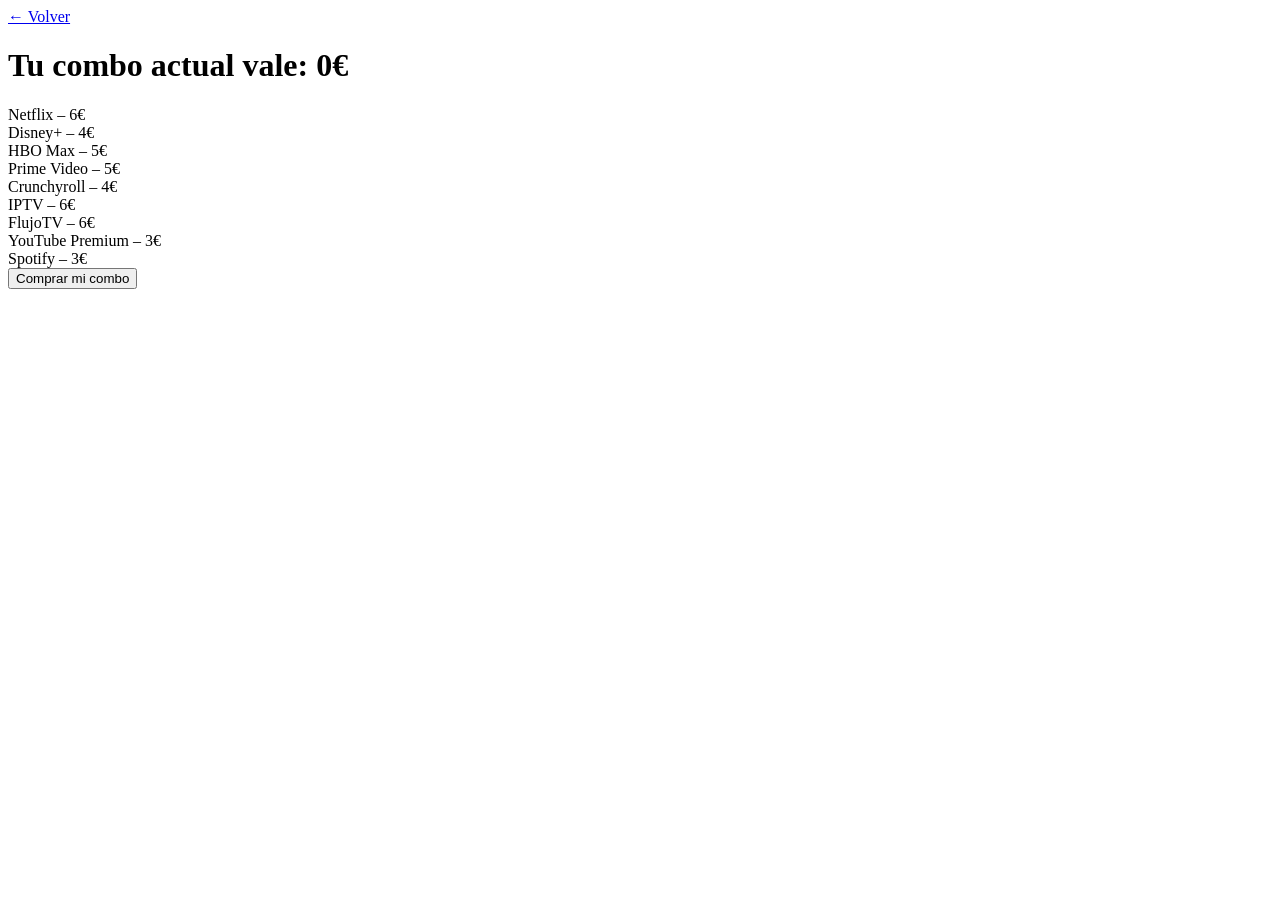
==== combo.html @ c5dbe66f "Update combo.html combos" ====
<!DOCTYPE html>
<html lang="es">
<head>
    <meta charset="UTF-8">
    <title>Arma tu Combo – Wolfnet IPTV</title>
    <link rel="stylesheet" href="styles.css">
    <script src="script.js" defer></script>
</head>

<body>

<header class="header">
    <a href="index.html" class="back">← Volver</a>
</header>

<h1 class="combo-title">Tu combo actual vale: <span id="total">0€</span></h1>

<div class="grid-combo">

    <div class="combo-card" onclick="toggleServicio('Netflix',6)">
        Netflix – 6€
    </div>

    <div class="combo-card" onclick="toggleServicio('Disney+',4)">
        Disney+ – 4€
    </div>

    <div class="combo-card" onclick="toggleServicio('HBO Max',5)">
        HBO Max – 5€
    </div>

    <div class="combo-card" onclick="toggleServicio('Prime Video',5)">
        Prime Video – 5€
    </div>

    <div class="combo-card" onclick="toggleServicio('Crunchyroll',4)">
        Crunchyroll – 4€
    </div>

    <div class="combo-card" onclick="toggleServicio('IPTV',6)">
        IPTV – 6€
    </div>

    <div class="combo-card" onclick="toggleServicio('FlujoTV',6)">
        FlujoTV – 6€
    </div>

    <div class="combo-card" onclick="toggleServicio('YouTube Premium',3)">
        YouTube Premium – 3€
    </div>

    <div class="combo-card" onclick="toggleServicio('Spotify',3)">
        Spotify – 3€
    </div>

</div>

<button class="btn-wsp-final" onclick="comprarCombo()">Comprar mi combo</button>

</body>
</html>
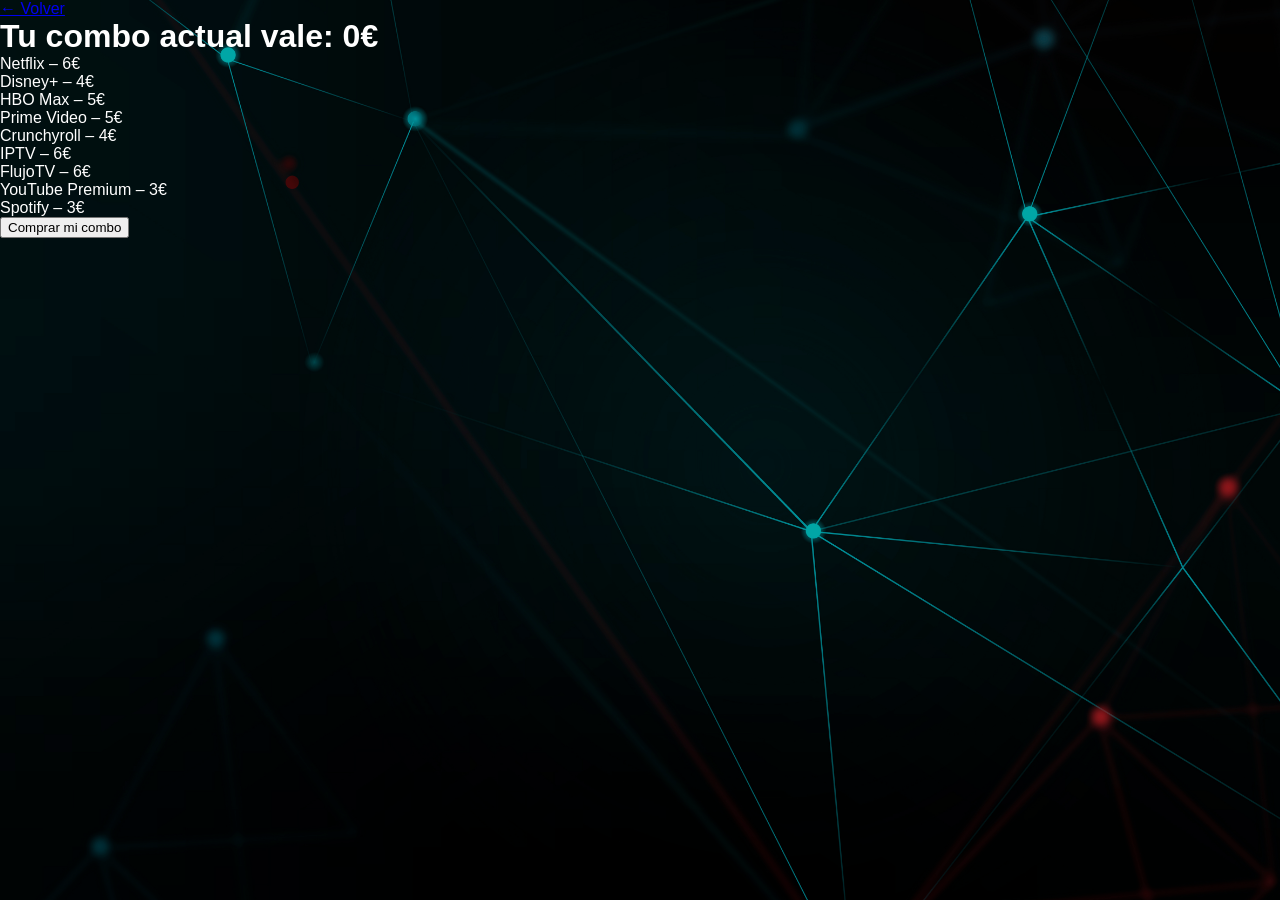
==== commit da3cabe2: "Update combo.html" ====
--- a/combo.html
+++ b/combo.html
@@ -9,12 +9,20 @@
 
 <body>
 
+<!-- FONDO OSCURO / OVERLAY -->
+<div class="overlay"></div>
+
+<!-- HEADER -->
 <header class="header">
     <a href="index.html" class="back">← Volver</a>
 </header>
 
-<h1 class="combo-title">Tu combo actual vale: <span id="total">0€</span></h1>
+<!-- TÍTULO -->
+<h1 class="combo-title">
+    Tu combo actual vale: <span id="total">0€</span>
+</h1>
 
+<!-- GRID DE SERVICIOS -->
 <div class="grid-combo">
 
     <div class="combo-card" onclick="toggleServicio('Netflix',6)">
@@ -55,7 +63,10 @@
 
 </div>
 
-<button class="btn-wsp-final" onclick="comprarCombo()">Comprar mi combo</button>
+<!-- BOTÓN FINAL -->
+<button class="btn-wsp-final" onclick="comprarCombo()">
+    Comprar mi combo
+</button>
 
 </body>
 </html>
--- a/styles.css
+++ b/styles.css
@@ -0,0 +1,269 @@
+/* ===========================
+   ESTILOS GENERALES
+=========================== */
+
+body {
+    background: radial-gradient(circle at center, #0a0a0a 0%, #000 100%);
+    color: white;
+    font-family: 'Poppins', sans-serif;
+    margin: 0;
+    padding: 0;
+    overflow-x: hidden;
+}
+
+h1, h2, h3 {
+    margin: 0;
+    padding: 0;
+}
+
+.green {
+    color: #00ff7f;
+    font-weight: 700;
+}
+
+/* ===========================
+   OVERLAY
+=========================== */
+
+.overlay {
+    position: fixed;
+    top: 0;
+    left: 0;
+    width: 100%;
+    height: 100%;
+    background: rgba(0,0,0,0.35);
+    z-index: -1;
+}
+
+/* ===========================
+   LOGO CENTRAL
+=========================== */
+
+.logo-central {
+    display: block;
+    width: 400px;
+    margin: 5px auto;
+}
+
+/* ===========================
+   INDEX – CONTENEDOR PRINCIPAL
+=========================== */
+
+.main-container {
+    max-width: 1200px;
+    margin: auto;
+    display: flex;
+    align-items: center;
+    justify-content: space-between;
+    padding: 20px;
+}
+
+.left-image {
+    width: 45%;
+    height: auto;
+}
+
+.right-content {
+    width: 50%;
+}
+
+.welcome-text {
+    font-size: 22px;
+    line-height: 1.5;
+    font-weight: 300;
+}
+
+/* ===========================
+   BOTONES GENERALES
+=========================== */
+
+.buttons {
+    margin-top: 25px;
+    display: flex;
+    flex-direction: row; /* AHORA VAN UNO AL LADO DEL OTRO */
+    gap: 20px;
+    justify-content: flex-start;
+}
+
+
+.btn {
+    background: #00ff7f;
+    color: #000;
+    padding: 14px 20px;
+    border-radius: 12px;
+    text-align: center;
+    font-size: 18px;
+    font-weight: 700;
+    text-decoration: none;
+    transition: 0.25s;
+}
+
+.btn:hover {
+    background: #00e676;
+    transform: translateY(-3px);
+}
+
+/* ===========================
+   GRID DE SERVICIOS (COMBOS)
+=========================== */
+
+.servicios-container h1 {
+    text-align: center;
+    font-size: 36px;
+    font-weight: 800;
+    margin-top: 20px;
+    color: #fff;
+}
+
+.grid-servicios {
+    display: grid;
+    grid-template-columns: repeat(auto-fit, minmax(180px, 1fr));
+    gap: 20px;
+    padding: 30px;
+    max-width: 900px;
+    margin: auto;
+}
+
+/* ===========================
+   TARJETAS DE SERVICIO
+=========================== */
+
+.servicio {
+    background: linear-gradient(135deg, #00ff7f, #00d46a);
+    color: #fff;
+    padding: 18px;
+    border-radius: 14px;
+    font-size: 20px;
+    font-weight: 700;
+    border: none;
+    cursor: pointer;
+    transition: 0.25s ease;
+    box-shadow: 0 0 20px rgba(0, 255, 127, 0.4);
+    display: flex;
+    align-items: center;
+    justify-content: center;
+    gap: 12px;
+    position: relative;
+    overflow: hidden;
+}
+
+.servicio::before {
+    content: "";
+    position: absolute;
+    top: -50%;
+    left: -50%;
+    width: 200%;
+    height: 200%;
+    background: radial-gradient(circle, rgba(255,255,255,0.15), transparent 70%);
+    transform: rotate(25deg);
+    transition: 0.4s;
+}
+
+.servicio:hover::before {
+    top: -20%;
+    left: -20%;
+}
+
+.servicio:hover {
+    transform: translateY(-4px) scale(1.03);
+    box-shadow: 0 0 25px rgba(0, 255, 127, 0.7);
+    background: linear-gradient(135deg, #00ff7f, #00e676);
+}
+
+.icono-servicio {
+    width: 28px;
+    height: 28px;
+    object-fit: contain;
+}
+
+/* ===========================
+   TABLA DE PLANES
+=========================== */
+
+.tabla-planes {
+    width: 90%;
+    max-width: 600px;
+    margin: 30px auto;
+    border-collapse: collapse;
+    background: #111;
+    color: white;
+    border-radius: 10px;
+    overflow: hidden;
+    box-shadow: 0 0 20px rgba(0,255,127,0.3);
+}
+
+.tabla-planes th, 
+.tabla-planes td {
+    padding: 14px;
+    border-bottom: 1px solid #222;
+    text-align: center;
+    font-size: 18px;
+}
+
+.tabla-planes th {
+    background: #00ff7f;
+    color: #000;
+    font-weight: 800;
+}
+
+/* Botón WhatsApp */
+.btn-wsp {
+    background: #00ff7f;
+    padding: 10px 18px;
+    border-radius: 10px;
+    color: #000;
+    font-size: 16px;
+    font-weight: 700;
+    border: none;
+    cursor: pointer;
+    transition: 0.2s;
+}
+
+.btn-wsp:hover {
+    background: #00e676;
+}
+
+/* ===========================
+   RESPONSIVE
+=========================== */
+
+@media (max-width: 900px) {
+    .main-container {
+        flex-direction: column;
+        text-align: center;
+    }
+
+    .left-image {
+        width: 70%;
+        margin-bottom: 20px;
+    }
+
+    .right-content {
+        width: 90%;
+    }
+}
+
+@media (max-width: 600px) {
+    .welcome-text {
+        font-size: 18px;
+    }
+
+    .btn {
+        font-size: 16px;
+        padding: 12px;
+    }
+
+    .grid-servicios {
+        grid-template-columns: repeat(auto-fit, minmax(150px, 1fr));
+    }
+}
+body {
+    background: url("img/fondo-binario.png") no-repeat center center fixed;
+    background-size: cover;
+    color: white;
+    font-family: 'Poppins', sans-serif;
+    margin: 0;
+    padding: 0;
+    overflow-x: hidden;
+}
+
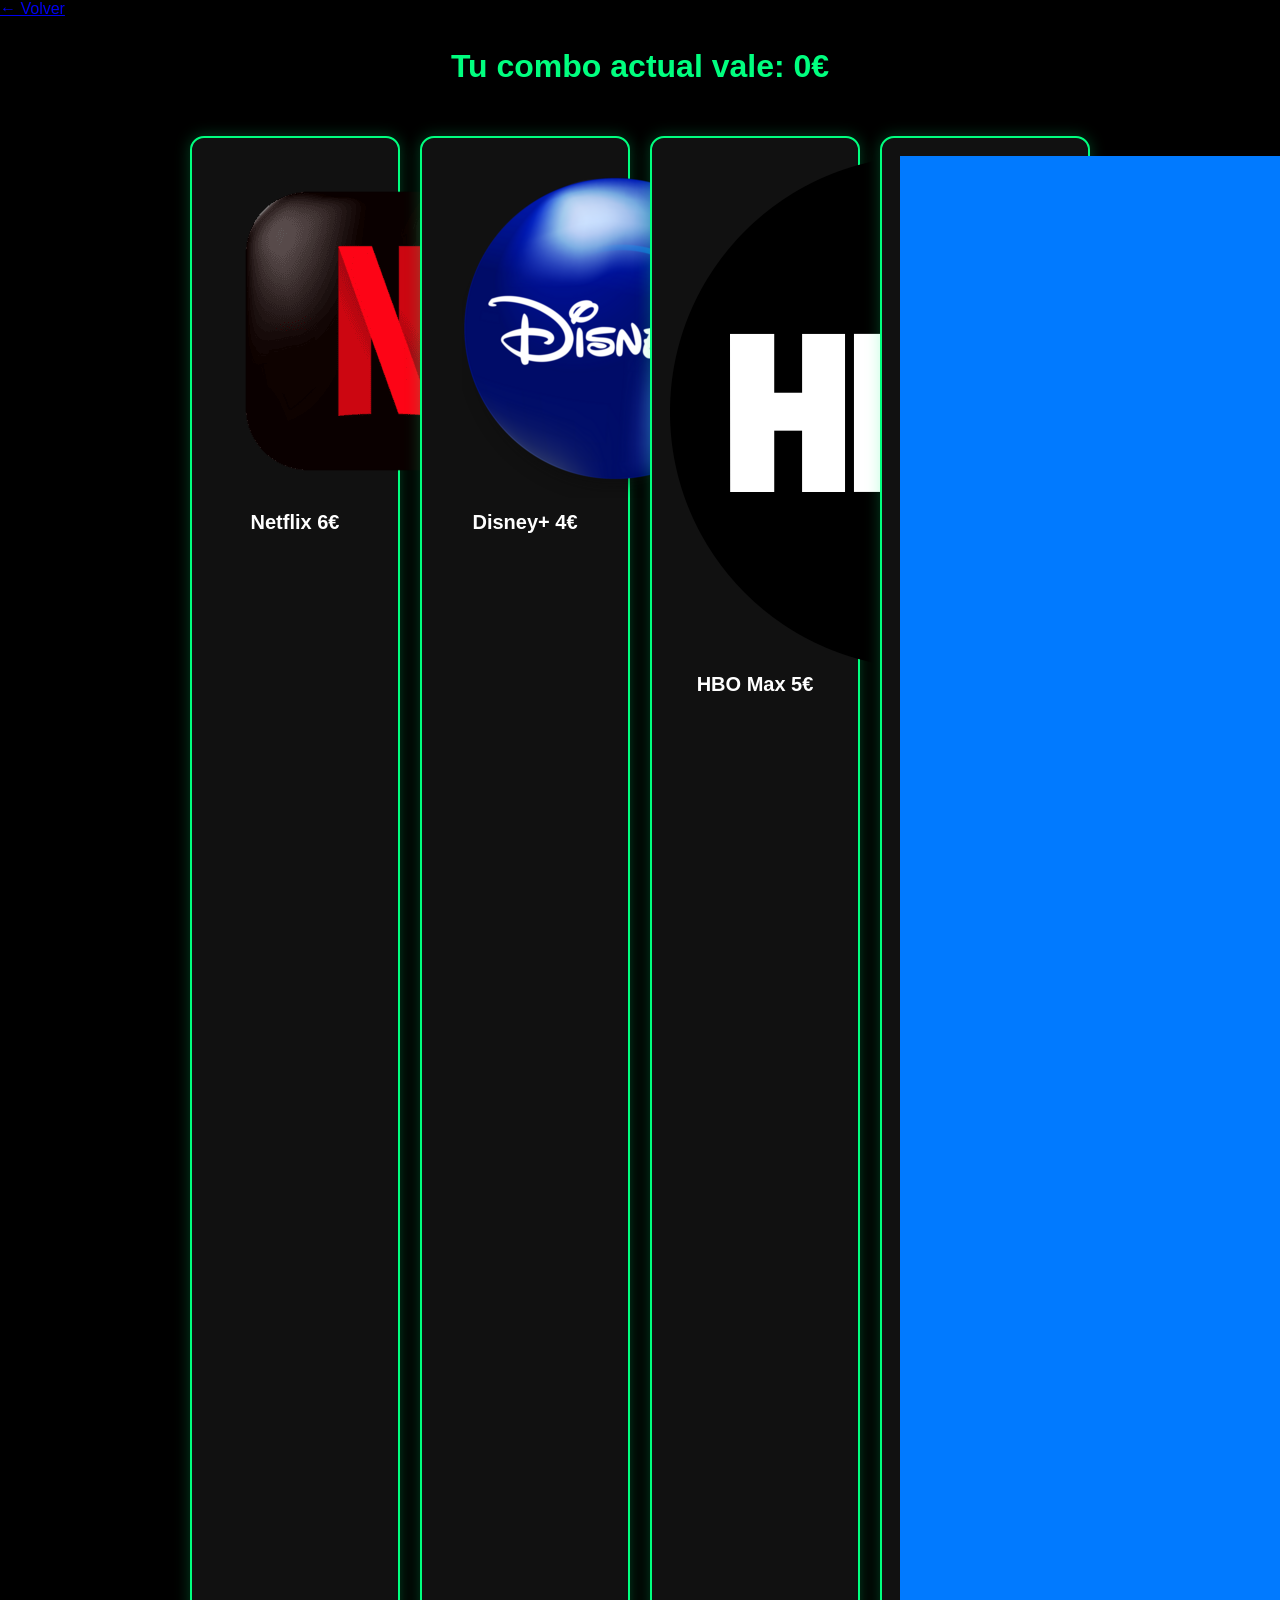
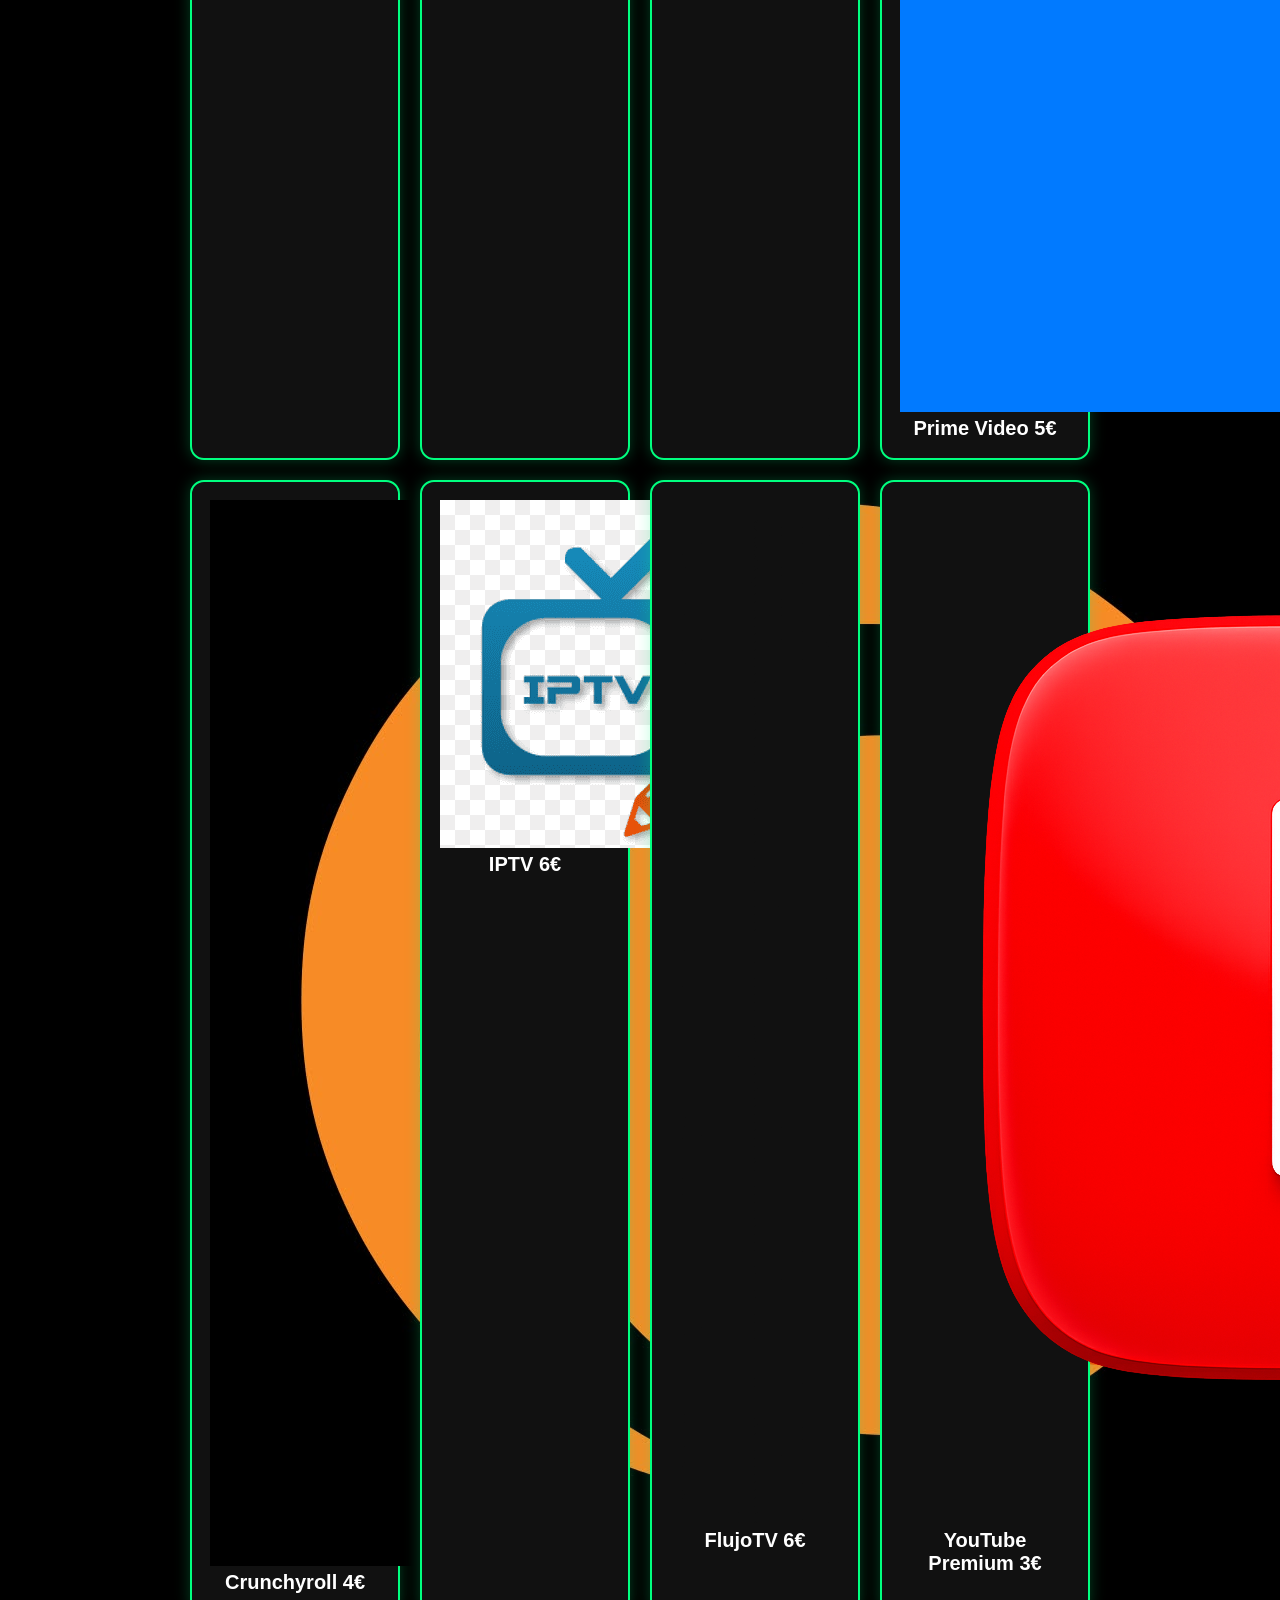
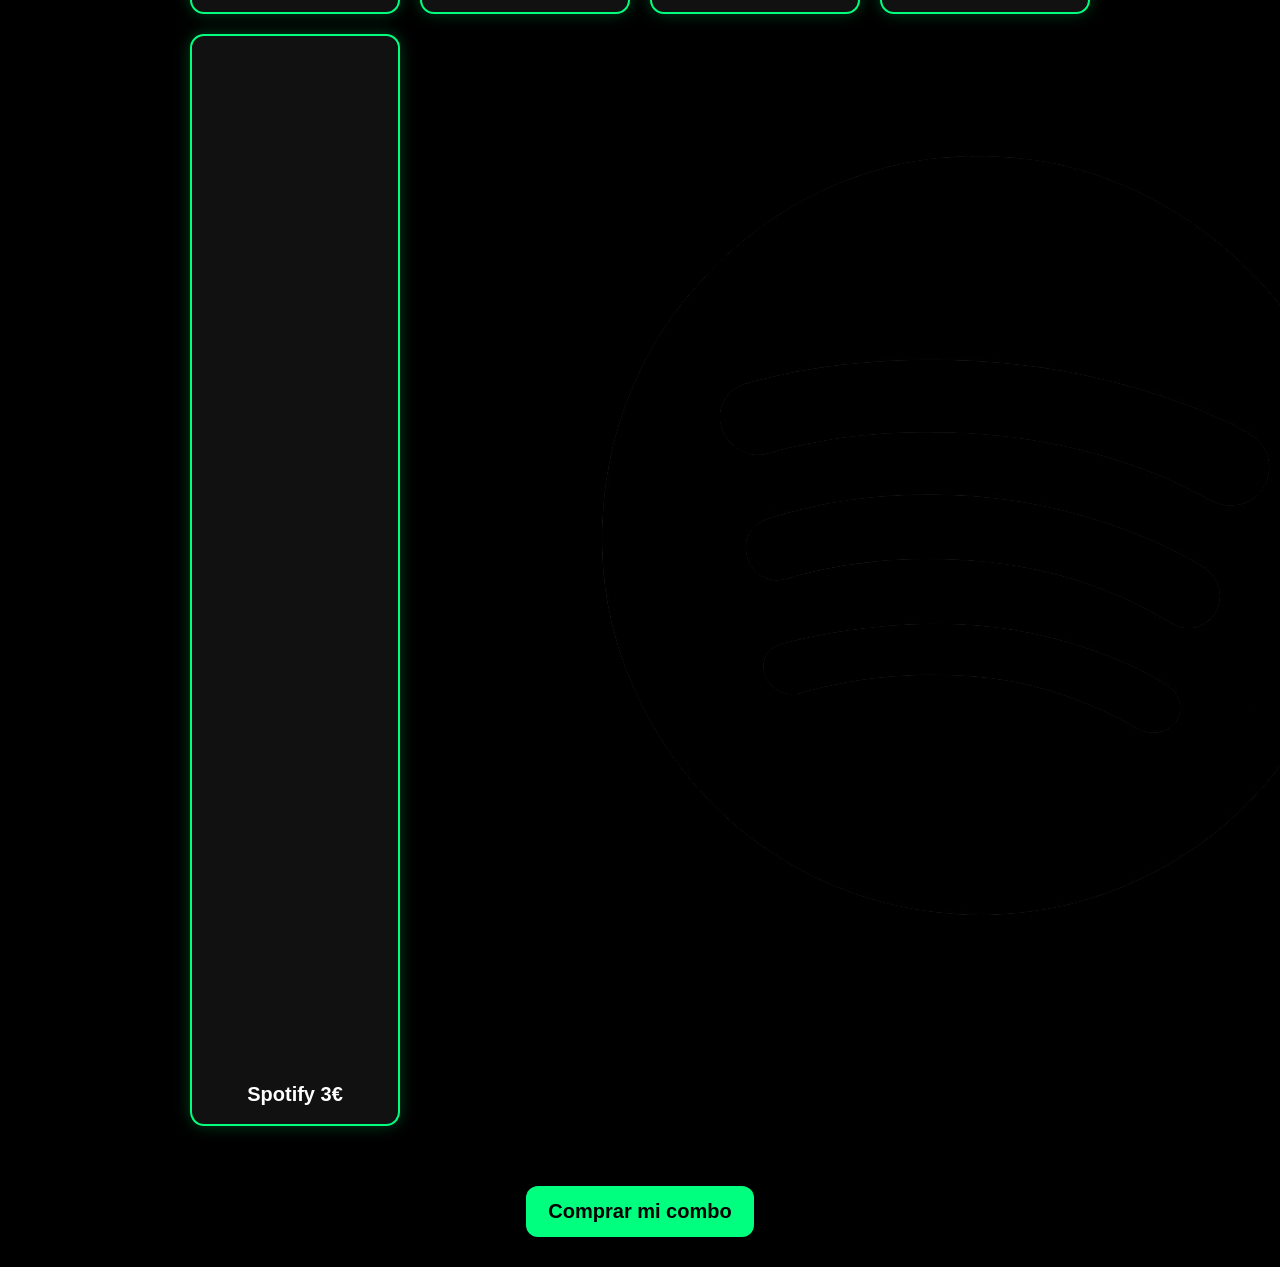
==== commit 3ede5b08: "Update combo.html" ====
--- a/combo.html
+++ b/combo.html
@@ -9,61 +9,74 @@
 
 <body>
 
-<!-- FONDO OSCURO / OVERLAY -->
 <div class="overlay"></div>
 
-<!-- HEADER -->
 <header class="header">
-    <a href="index.html" class="back">← Volver</a>
+    <a href="index.html" class="back-btn">← Volver</a>
 </header>
 
-<!-- TÍTULO -->
 <h1 class="combo-title">
     Tu combo actual vale: <span id="total">0€</span>
 </h1>
 
-<!-- GRID DE SERVICIOS -->
 <div class="grid-combo">
 
     <div class="combo-card" onclick="toggleServicio('Netflix',6)">
-        Netflix – 6€
+        <img src="img/netflix.png" class="combo-icon">
+        <span class="combo-name">Netflix</span>
+        <span class="combo-price">6€</span>
     </div>
 
     <div class="combo-card" onclick="toggleServicio('Disney+',4)">
-        Disney+ – 4€
+        <img src="img/disney.png" class="combo-icon">
+        <span class="combo-name">Disney+</span>
+        <span class="combo-price">4€</span>
     </div>
 
     <div class="combo-card" onclick="toggleServicio('HBO Max',5)">
-        HBO Max – 5€
+        <img src="img/hbo.png" class="combo-icon">
+        <span class="combo-name">HBO Max</span>
+        <span class="combo-price">5€</span>
     </div>
 
     <div class="combo-card" onclick="toggleServicio('Prime Video',5)">
-        Prime Video – 5€
+        <img src="img/prime.png" class="combo-icon">
+        <span class="combo-name">Prime Video</span>
+        <span class="combo-price">5€</span>
     </div>
 
     <div class="combo-card" onclick="toggleServicio('Crunchyroll',4)">
-        Crunchyroll – 4€
+        <img src="img/crunchy.png" class="combo-icon">
+        <span class="combo-name">Crunchyroll</span>
+        <span class="combo-price">4€</span>
     </div>
 
     <div class="combo-card" onclick="toggleServicio('IPTV',6)">
-        IPTV – 6€
+        <img src="img/iptv.png" class="combo-icon">
+        <span class="combo-name">IPTV</span>
+        <span class="combo-price">6€</span>
     </div>
 
     <div class="combo-card" onclick="toggleServicio('FlujoTV',6)">
-        FlujoTV – 6€
+        <img src="img/flujo.png" class="combo-icon">
+        <span class="combo-name">FlujoTV</span>
+        <span class="combo-price">6€</span>
     </div>
 
     <div class="combo-card" onclick="toggleServicio('YouTube Premium',3)">
-        YouTube Premium – 3€
+        <img src="img/youtube.png" class="combo-icon">
+        <span class="combo-name">YouTube Premium</span>
+        <span class="combo-price">3€</span>
     </div>
 
     <div class="combo-card" onclick="toggleServicio('Spotify',3)">
-        Spotify – 3€
+        <img src="img/spotify.png" class="combo-icon">
+        <span class="combo-name">Spotify</span>
+        <span class="combo-price">3€</span>
     </div>
 
 </div>
 
-<!-- BOTÓN FINAL -->
 <button class="btn-wsp-final" onclick="comprarCombo()">
     Comprar mi combo
 </button>
--- a/styles.css
+++ b/styles.css
@@ -3,27 +3,13 @@
 =========================== */
 
 body {
-    background: radial-gradient(circle at center, #0a0a0a 0%, #000 100%);
+    background: #000;
     color: white;
     font-family: 'Poppins', sans-serif;
     margin: 0;
     padding: 0;
     overflow-x: hidden;
 }
-
-h1, h2, h3 {
-    margin: 0;
-    padding: 0;
-}
-
-.green {
-    color: #00ff7f;
-    font-weight: 700;
-}
-
-/* ===========================
-   OVERLAY
-=========================== */
 
 .overlay {
     position: fixed;
@@ -31,22 +17,22 @@
     left: 0;
     width: 100%;
     height: 100%;
-    background: rgba(0,0,0,0.35);
+    background: rgba(0,0,0,0.45);
     z-index: -1;
 }
 
 /* ===========================
-   LOGO CENTRAL
+   LOGO
 =========================== */
 
 .logo-central {
     display: block;
-    width: 400px;
-    margin: 5px auto;
-}
-
-/* ===========================
-   INDEX – CONTENEDOR PRINCIPAL
+    width: 280px;
+    margin: 30px auto;
+}
+
+/* ===========================
+   INDEX
 =========================== */
 
 .main-container {
@@ -60,7 +46,6 @@
 
 .left-image {
     width: 45%;
-    height: auto;
 }
 
 .right-content {
@@ -70,31 +55,32 @@
 .welcome-text {
     font-size: 22px;
     line-height: 1.5;
-    font-weight: 300;
-}
-
-/* ===========================
-   BOTONES GENERALES
-=========================== */
+}
+
+.green {
+    color: #00ff7f;
+    font-weight: 700;
+}
+
+/* BOTONES INDEX */
 
 .buttons {
     margin-top: 25px;
     display: flex;
-    flex-direction: row; /* AHORA VAN UNO AL LADO DEL OTRO */
+    flex-direction: row;
     gap: 20px;
-    justify-content: flex-start;
-}
-
+}
 
 .btn {
     background: #00ff7f;
     color: #000;
     padding: 14px 20px;
     border-radius: 12px;
-    text-align: center;
     font-size: 18px;
     font-weight: 700;
     text-decoration: none;
+    min-width: 180px;
+    text-align: center;
     transition: 0.25s;
 }
 
@@ -104,18 +90,18 @@
 }
 
 /* ===========================
-   GRID DE SERVICIOS (COMBOS)
-=========================== */
-
-.servicios-container h1 {
-    text-align: center;
-    font-size: 36px;
+   COMBO.HTML
+=========================== */
+
+.combo-title {
+    text-align: center;
+    font-size: 32px;
     font-weight: 800;
-    margin-top: 20px;
-    color: #fff;
-}
-
-.grid-servicios {
+    margin-top: 30px;
+    color: #00ff7f;
+}
+
+.grid-combo {
     display: grid;
     grid-template-columns: repeat(auto-fit, minmax(180px, 1fr));
     gap: 20px;
@@ -124,60 +110,48 @@
     margin: auto;
 }
 
-/* ===========================
-   TARJETAS DE SERVICIO
-=========================== */
-
-.servicio {
-    background: linear-gradient(135deg, #00ff7f, #00d46a);
+.combo-card {
+    background: #111;
     color: #fff;
     padding: 18px;
     border-radius: 14px;
     font-size: 20px;
     font-weight: 700;
+    border: 2px solid #00ff7f;
+    cursor: pointer;
+    transition: 0.25s ease;
+    text-align: center;
+    box-shadow: 0 0 15px rgba(0,255,127,0.25);
+}
+
+.combo-card:hover {
+    background: #00ff7f;
+    color: #000;
+    transform: translateY(-4px) scale(1.03);
+    box-shadow: 0 0 25px rgba(0,255,127,0.7);
+}
+
+.btn-wsp-final {
+    display: block;
+    margin: 30px auto;
+    background: #00ff7f;
+    padding: 14px 22px;
+    border-radius: 12px;
+    color: #000;
+    font-size: 20px;
+    font-weight: 800;
     border: none;
     cursor: pointer;
-    transition: 0.25s ease;
-    box-shadow: 0 0 20px rgba(0, 255, 127, 0.4);
-    display: flex;
-    align-items: center;
-    justify-content: center;
-    gap: 12px;
-    position: relative;
-    overflow: hidden;
-}
-
-.servicio::before {
-    content: "";
-    position: absolute;
-    top: -50%;
-    left: -50%;
-    width: 200%;
-    height: 200%;
-    background: radial-gradient(circle, rgba(255,255,255,0.15), transparent 70%);
-    transform: rotate(25deg);
-    transition: 0.4s;
-}
-
-.servicio:hover::before {
-    top: -20%;
-    left: -20%;
-}
-
-.servicio:hover {
-    transform: translateY(-4px) scale(1.03);
-    box-shadow: 0 0 25px rgba(0, 255, 127, 0.7);
-    background: linear-gradient(135deg, #00ff7f, #00e676);
-}
-
-.icono-servicio {
-    width: 28px;
-    height: 28px;
-    object-fit: contain;
-}
-
-/* ===========================
-   TABLA DE PLANES
+    transition: 0.25s;
+}
+
+.btn-wsp-final:hover {
+    background: #00e676;
+    transform: translateY(-3px);
+}
+
+/* ===========================
+   PLANES.HTML
 =========================== */
 
 .tabla-planes {
@@ -206,7 +180,6 @@
     font-weight: 800;
 }
 
-/* Botón WhatsApp */
 .btn-wsp {
     background: #00ff7f;
     padding: 10px 18px;
@@ -242,28 +215,3 @@
         width: 90%;
     }
 }
-
-@media (max-width: 600px) {
-    .welcome-text {
-        font-size: 18px;
-    }
-
-    .btn {
-        font-size: 16px;
-        padding: 12px;
-    }
-
-    .grid-servicios {
-        grid-template-columns: repeat(auto-fit, minmax(150px, 1fr));
-    }
-}
-body {
-    background: url("img/fondo-binario.png") no-repeat center center fixed;
-    background-size: cover;
-    color: white;
-    font-family: 'Poppins', sans-serif;
-    margin: 0;
-    padding: 0;
-    overflow-x: hidden;
-}
-
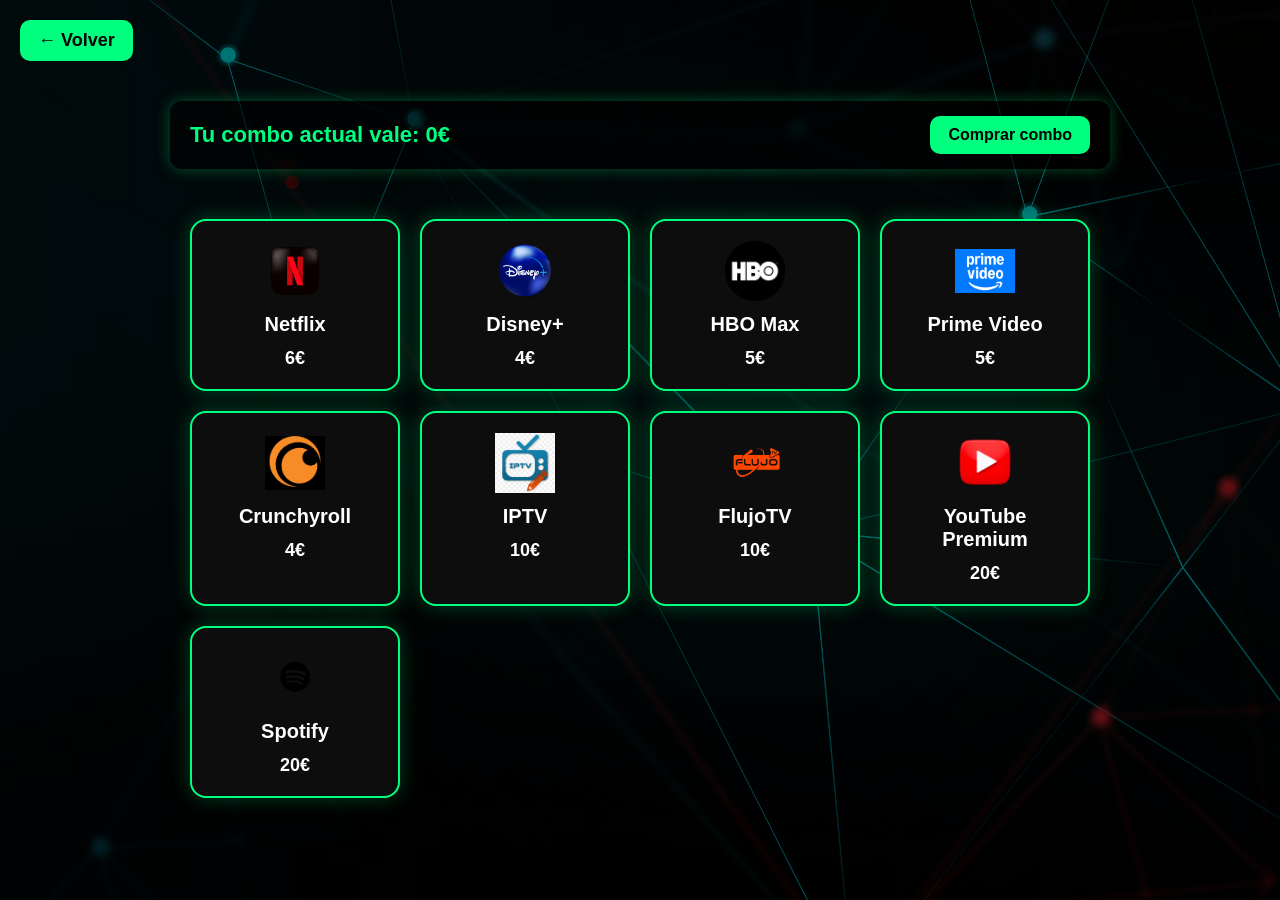
==== commit 30744f55: "Update combo.html" ====
--- a/combo.html
+++ b/combo.html
@@ -15,10 +15,23 @@
     <a href="index.html" class="back-btn">← Volver</a>
 </header>
 
-<h1 class="combo-title">
-    Tu combo actual vale: <span id="total">0€</span>
-</h1>
+<!-- ============================
+     TOTAL + BOTÓN COMPRAR ARRIBA
+============================= -->
+<div class="combo-header">
+    <span class="combo-total">
+        Tu combo actual vale: 
+        <span id="total" class="total-zero">0€</span>
+    </span>
 
+    <button class="btn-comprar" onclick="comprarCombo()">
+        Comprar combo
+    </button>
+</div>
+
+<!-- ============================
+     GRID DE SERVICIOS
+============================= -->
 <div class="grid-combo">
 
     <div class="combo-card" onclick="toggleServicio('Netflix',6)">
@@ -51,35 +64,31 @@
         <span class="combo-price">4€</span>
     </div>
 
-    <div class="combo-card" onclick="toggleServicio('IPTV',6)">
+    <div class="combo-card" onclick="toggleServicio('IPTV',10)">
         <img src="img/iptv.png" class="combo-icon">
         <span class="combo-name">IPTV</span>
-        <span class="combo-price">6€</span>
+        <span class="combo-price">10€</span>
     </div>
 
-    <div class="combo-card" onclick="toggleServicio('FlujoTV',6)">
+    <div class="combo-card" onclick="toggleServicio('FlujoTV',10)">
         <img src="img/flujo.png" class="combo-icon">
         <span class="combo-name">FlujoTV</span>
-        <span class="combo-price">6€</span>
+        <span class="combo-price">10€</span>
     </div>
 
-    <div class="combo-card" onclick="toggleServicio('YouTube Premium',3)">
+    <div class="combo-card" onclick="toggleServicio('YouTube Premium',20)">
         <img src="img/youtube.png" class="combo-icon">
         <span class="combo-name">YouTube Premium</span>
-        <span class="combo-price">3€</span>
+        <span class="combo-price">20€</span>
     </div>
 
-    <div class="combo-card" onclick="toggleServicio('Spotify',3)">
+    <div class="combo-card" onclick="toggleServicio('Spotify',20)">
         <img src="img/spotify.png" class="combo-icon">
         <span class="combo-name">Spotify</span>
-        <span class="combo-price">3€</span>
+        <span class="combo-price">20€</span>
     </div>
 
 </div>
 
-<button class="btn-wsp-final" onclick="comprarCombo()">
-    Comprar mi combo
-</button>
-
 </body>
 </html>
--- a/styles.css
+++ b/styles.css
@@ -3,7 +3,8 @@
 =========================== */
 
 body {
-    background: #000;
+    background: url("img/fondo-binario.png") no-repeat center center fixed;
+    background-size: cover;
     color: white;
     font-family: 'Poppins', sans-serif;
     margin: 0;
@@ -17,7 +18,7 @@
     left: 0;
     width: 100%;
     height: 100%;
-    background: rgba(0,0,0,0.45);
+    background: rgba(0,0,0,0.55);
     z-index: -1;
 }
 
@@ -90,7 +91,29 @@
 }
 
 /* ===========================
-   COMBO.HTML
+   BOTÓN VOLVER
+=========================== */
+
+.back-btn {
+    display: inline-block;
+    margin: 20px;
+    padding: 10px 18px;
+    background: #00ff7f;
+    color: #000;
+    font-size: 18px;
+    font-weight: 700;
+    border-radius: 10px;
+    text-decoration: none;
+    transition: 0.25s;
+}
+
+.back-btn:hover {
+    background: #00e676;
+    transform: translateY(-3px);
+}
+
+/* ===========================
+   COMBO.HTML PREMIUM
 =========================== */
 
 .combo-title {
@@ -111,24 +134,49 @@
 }
 
 .combo-card {
-    background: #111;
-    color: #fff;
-    padding: 18px;
-    border-radius: 14px;
-    font-size: 20px;
-    font-weight: 700;
+    background: #0d0d0d;
     border: 2px solid #00ff7f;
+    border-radius: 16px;
+    padding: 20px;
+    text-align: center;
     cursor: pointer;
     transition: 0.25s ease;
-    text-align: center;
-    box-shadow: 0 0 15px rgba(0,255,127,0.25);
+    box-shadow: 0 0 20px rgba(0,255,127,0.25);
+    display: flex;
+    flex-direction: column;
+    align-items: center;
+    gap: 12px;
 }
 
 .combo-card:hover {
     background: #00ff7f;
     color: #000;
-    transform: translateY(-4px) scale(1.03);
-    box-shadow: 0 0 25px rgba(0,255,127,0.7);
+    transform: translateY(-5px) scale(1.03);
+    box-shadow: 0 0 30px rgba(0,255,127,0.7);
+}
+
+.combo-card.selected {
+    background: #00ff7f !important;
+    color: #000 !important;
+    border-color: #00ff7f !important;
+    box-shadow: 0 0 30px rgba(0,255,127,0.7) !important;
+    transform: translateY(-5px) scale(1.03);
+}
+
+.combo-icon {
+    width: 60px;
+    height: 60px;
+    object-fit: contain;
+}
+
+.combo-name {
+    font-size: 20px;
+    font-weight: 800;
+}
+
+.combo-price {
+    font-size: 18px;
+    font-weight: 600;
 }
 
 .btn-wsp-final {
@@ -215,3 +263,77 @@
         width: 90%;
     }
 }
+/* LAYOUT GENERAL DE PLANES */
+.planes-layout {
+    display: grid;
+    grid-template-columns: 1fr 1fr;
+    gap: 30px;
+    max-width: 1200px;
+    margin: auto;
+    padding: 20px;
+}
+
+/* GRID IZQUIERDA 3x3 */
+.planes-servicios {
+    display: grid;
+    grid-template-columns: repeat(3, 1fr);
+    gap: 18px;
+}
+
+/* PANEL DERECHA */
+.planes-detalle {
+    background: rgba(0,0,0,0.55);
+    padding: 20px;
+    border-radius: 14px;
+    box-shadow: 0 0 20px rgba(0,255,127,0.25);
+}
+
+.planes-placeholder {
+    text-align: center;
+    font-size: 20px;
+    opacity: 0.7;
+}
+
+.combo-header {
+    display: flex;
+    justify-content: space-between;
+    align-items: center;
+    background: rgba(0,0,0,0.55);
+    padding: 15px 20px;
+    border-radius: 12px;
+    margin: 20px auto;
+    max-width: 900px;
+    box-shadow: 0 0 15px rgba(0,255,127,0.3);
+}
+
+.combo-total {
+    font-size: 22px;
+    font-weight: 800;
+    color: #00ff7f;
+}
+
+.btn-comprar {
+    background: #00ff7f;
+    color: #000;
+    padding: 10px 18px;
+    border-radius: 10px;
+    font-size: 16px;
+    font-weight: 800;
+    border: none;
+    cursor: pointer;
+    transition: 0.2s;
+}
+
+.btn-comprar:hover {
+    background: #00e676;
+    transform: scale(1.05);
+}
+.total-zero {
+    color: #00ff7f; /* verde */
+}
+
+.total-activo {
+    color: #ffffff; /* blanco */
+}
+
+
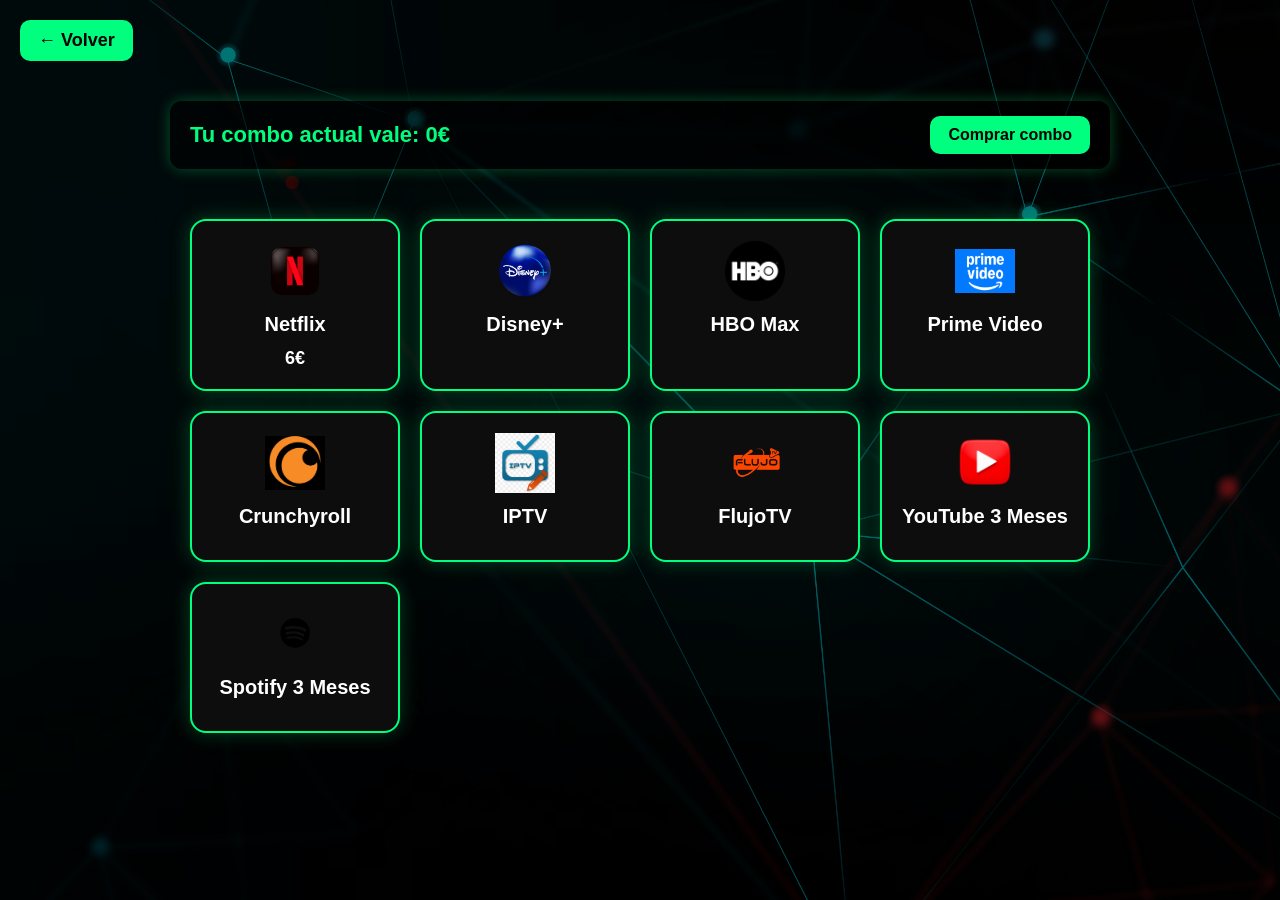
==== commit ae11f24b: "Update combo.html" ====
--- a/combo.html
+++ b/combo.html
@@ -43,49 +43,49 @@
     <div class="combo-card" onclick="toggleServicio('Disney+',4)">
         <img src="img/disney.png" class="combo-icon">
         <span class="combo-name">Disney+</span>
-        <span class="combo-price">4€</span>
+        <span class="combo-price"></span>
     </div>
 
     <div class="combo-card" onclick="toggleServicio('HBO Max',5)">
         <img src="img/hbo.png" class="combo-icon">
         <span class="combo-name">HBO Max</span>
-        <span class="combo-price">5€</span>
+        <span class="combo-price"></span>
     </div>
 
     <div class="combo-card" onclick="toggleServicio('Prime Video',5)">
         <img src="img/prime.png" class="combo-icon">
         <span class="combo-name">Prime Video</span>
-        <span class="combo-price">5€</span>
+        <span class="combo-price"></span>
     </div>
 
     <div class="combo-card" onclick="toggleServicio('Crunchyroll',4)">
         <img src="img/crunchy.png" class="combo-icon">
         <span class="combo-name">Crunchyroll</span>
-        <span class="combo-price">4€</span>
+        <span class="combo-price"></span>
     </div>
 
     <div class="combo-card" onclick="toggleServicio('IPTV',10)">
         <img src="img/iptv.png" class="combo-icon">
         <span class="combo-name">IPTV</span>
-        <span class="combo-price">10€</span>
+        <span class="combo-price"></span>
     </div>
 
     <div class="combo-card" onclick="toggleServicio('FlujoTV',10)">
         <img src="img/flujo.png" class="combo-icon">
         <span class="combo-name">FlujoTV</span>
-        <span class="combo-price">10€</span>
+        <span class="combo-price"></span>
     </div>
 
     <div class="combo-card" onclick="toggleServicio('YouTube Premium',20)">
         <img src="img/youtube.png" class="combo-icon">
-        <span class="combo-name">YouTube Premium</span>
-        <span class="combo-price">20€</span>
+        <span class="combo-name">YouTube 3 Meses</span>
+        <span class="combo-price"></span>
     </div>
 
     <div class="combo-card" onclick="toggleServicio('Spotify',20)">
         <img src="img/spotify.png" class="combo-icon">
-        <span class="combo-name">Spotify</span>
-        <span class="combo-price">20€</span>
+        <span class="combo-name">Spotify 3 Meses</span>
+        <span class="combo-price"></span>
     </div>
 
 </div>
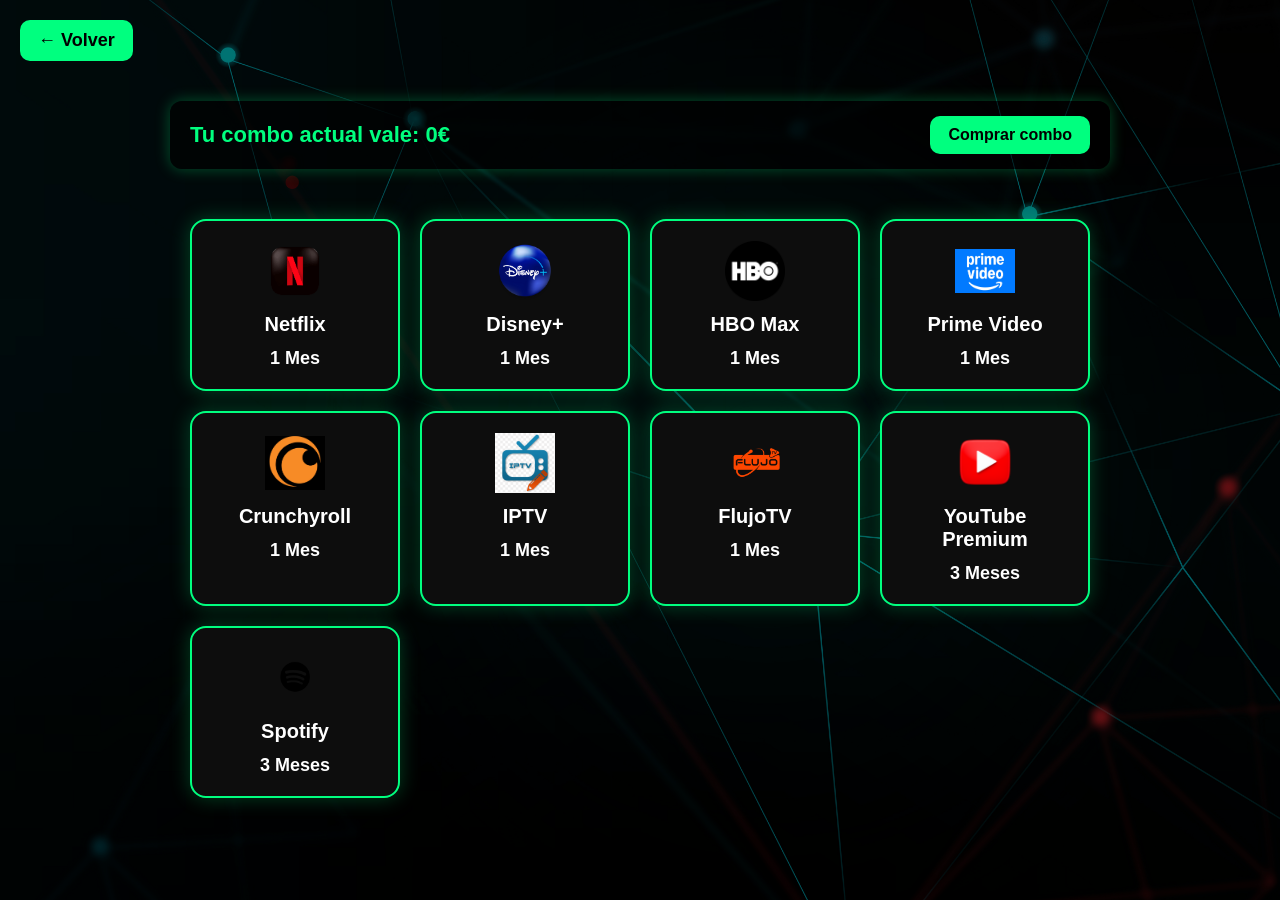
==== commit d378e31c: "Update combo.html" ====
--- a/combo.html
+++ b/combo.html
@@ -37,55 +37,55 @@
     <div class="combo-card" onclick="toggleServicio('Netflix',6)">
         <img src="img/netflix.png" class="combo-icon">
         <span class="combo-name">Netflix</span>
-        <span class="combo-price">6€</span>
+        <span class="combo-price">1 Mes</span>
     </div>
 
     <div class="combo-card" onclick="toggleServicio('Disney+',4)">
         <img src="img/disney.png" class="combo-icon">
         <span class="combo-name">Disney+</span>
-        <span class="combo-price"></span>
+        <span class="combo-price">1 Mes</span>
     </div>
 
     <div class="combo-card" onclick="toggleServicio('HBO Max',5)">
         <img src="img/hbo.png" class="combo-icon">
         <span class="combo-name">HBO Max</span>
-        <span class="combo-price"></span>
+        <span class="combo-price">1 Mes</span>
     </div>
 
     <div class="combo-card" onclick="toggleServicio('Prime Video',5)">
         <img src="img/prime.png" class="combo-icon">
         <span class="combo-name">Prime Video</span>
-        <span class="combo-price"></span>
+        <span class="combo-price">1 Mes</span>
     </div>
 
     <div class="combo-card" onclick="toggleServicio('Crunchyroll',4)">
         <img src="img/crunchy.png" class="combo-icon">
         <span class="combo-name">Crunchyroll</span>
-        <span class="combo-price"></span>
+        <span class="combo-price">1 Mes</span>
     </div>
 
     <div class="combo-card" onclick="toggleServicio('IPTV',10)">
         <img src="img/iptv.png" class="combo-icon">
         <span class="combo-name">IPTV</span>
-        <span class="combo-price"></span>
+        <span class="combo-price">1 Mes</span>
     </div>
 
     <div class="combo-card" onclick="toggleServicio('FlujoTV',10)">
         <img src="img/flujo.png" class="combo-icon">
         <span class="combo-name">FlujoTV</span>
-        <span class="combo-price"></span>
+        <span class="combo-price">1 Mes</span>
     </div>
 
     <div class="combo-card" onclick="toggleServicio('YouTube Premium',20)">
         <img src="img/youtube.png" class="combo-icon">
-        <span class="combo-name">YouTube 3 Meses</span>
-        <span class="combo-price"></span>
+        <span class="combo-name">YouTube Premium</span>
+        <span class="combo-price">3 Meses</span>
     </div>
 
     <div class="combo-card" onclick="toggleServicio('Spotify',20)">
         <img src="img/spotify.png" class="combo-icon">
-        <span class="combo-name">Spotify 3 Meses</span>
-        <span class="combo-price"></span>
+        <span class="combo-name">Spotify</span>
+        <span class="combo-price">3 Meses</span>
     </div>
 
 </div>
